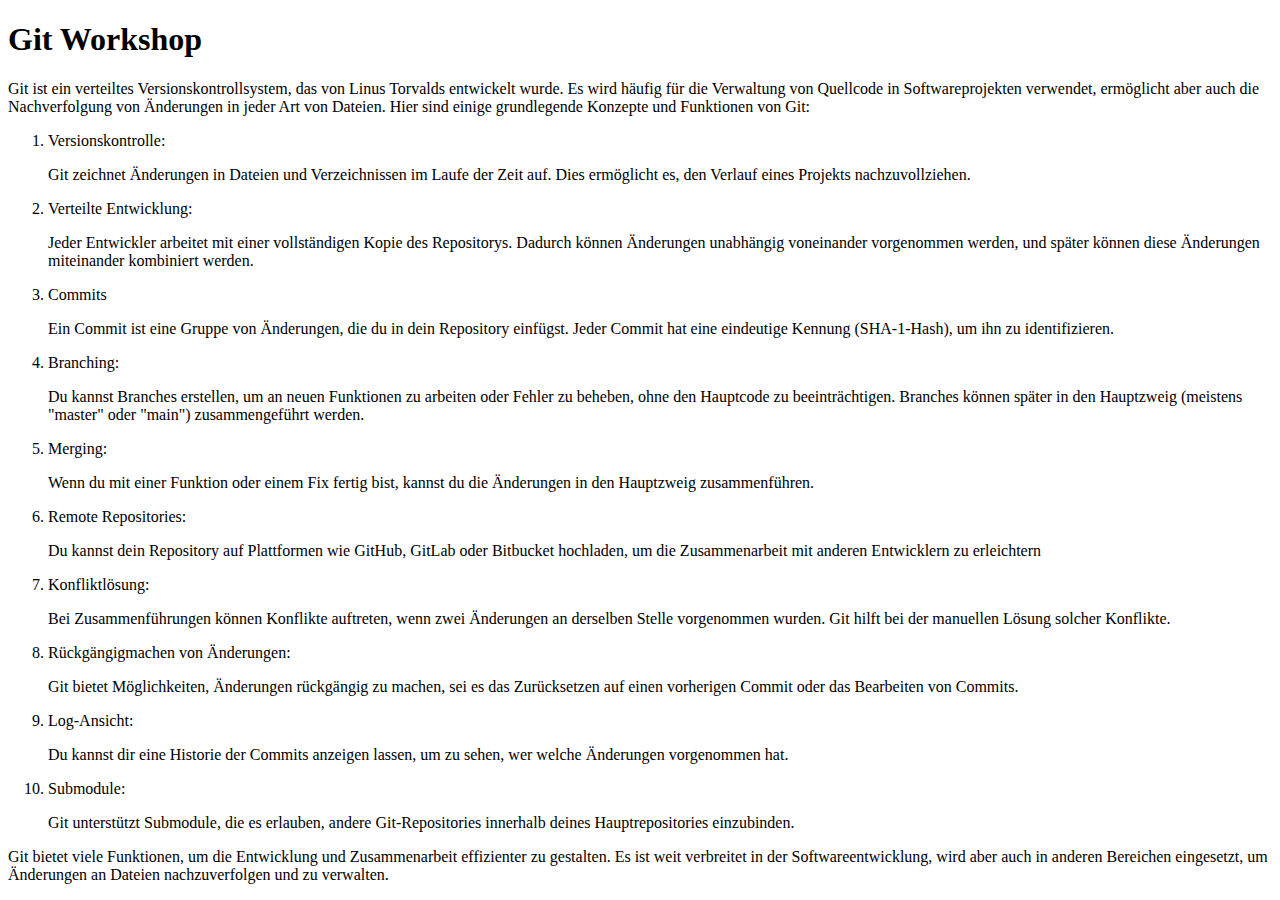
==== index.html @ 0a0c8992 "first commit" ====
<!DOCTYPE html>
<html lang="en">
<head>
    <meta charset="UTF-8">
    <meta name="viewport" content="width=device-width, initial-scale=1.0">
    <title>Document</title>
    <link rel="stylesheet" href="./index.html">
    <script src="./script.js" defer></script>
</head>
<body>
    <h1>Git Workshop</h1>

    <p> Git ist ein verteiltes Versionskontrollsystem, das von Linus Torvalds entwickelt wurde. Es wird häufig für die Verwaltung von Quellcode in Softwareprojekten verwendet, ermöglicht aber auch die Nachverfolgung von Änderungen in jeder Art von Dateien. Hier sind einige grundlegende Konzepte und Funktionen von Git:</p>
        <ol>
            <li>Versionskontrolle:</li>
            <p>Git zeichnet Änderungen in Dateien und Verzeichnissen im Laufe der Zeit auf. Dies ermöglicht es, den Verlauf eines Projekts nachzuvollziehen.</p>
            <li>Verteilte Entwicklung:</li>
            <p>Jeder Entwickler arbeitet mit einer vollständigen Kopie des Repositorys. Dadurch können Änderungen unabhängig voneinander vorgenommen werden, und später können diese Änderungen miteinander kombiniert werden.</p>
            <li>Commits</li>
            <p>Ein Commit ist eine Gruppe von Änderungen, die du in dein Repository einfügst. Jeder Commit hat eine eindeutige Kennung (SHA-1-Hash), um ihn zu identifizieren.</p>
            <li>Branching:</li>
            <p>Du kannst Branches erstellen, um an neuen Funktionen zu arbeiten oder Fehler zu beheben, ohne den Hauptcode zu beeinträchtigen. Branches können später in den Hauptzweig (meistens "master" oder "main") zusammengeführt werden.</p>
            <li>Merging:</li>
            <p>Wenn du mit einer Funktion oder einem Fix fertig bist, kannst du die Änderungen in den Hauptzweig zusammenführen.
            </p>
            <li>Remote Repositories:</li>
            <p>Du kannst dein Repository auf Plattformen wie GitHub, GitLab oder Bitbucket hochladen, um die Zusammenarbeit mit anderen Entwicklern zu erleichtern</p>
            <li>Konfliktlösung:</li>
            <p>Bei Zusammenführungen können Konflikte auftreten, wenn zwei Änderungen an derselben Stelle vorgenommen wurden. Git hilft bei der manuellen Lösung solcher Konflikte.</p>
            <li>Rückgängigmachen von Änderungen:</li>
            <p>Git bietet Möglichkeiten, Änderungen rückgängig zu machen, sei es das Zurücksetzen auf einen vorherigen Commit oder das Bearbeiten von Commits.</p>
            <li>Log-Ansicht:</li>
            <p>Du kannst dir eine Historie der Commits anzeigen lassen, um zu sehen, wer welche Änderungen vorgenommen hat.</p>
            <li>Submodule:</li>
            <p>Git unterstützt Submodule, die es erlauben, andere Git-Repositories innerhalb deines Hauptrepositories einzubinden.</p>
        </ol>

    <p>Git bietet viele Funktionen, um die Entwicklung und Zusammenarbeit effizienter zu gestalten. Es ist weit verbreitet in der Softwareentwicklung, wird aber auch in anderen Bereichen eingesetzt, um Änderungen an Dateien nachzuverfolgen und zu verwalten.</p>
    
</body>
</html>
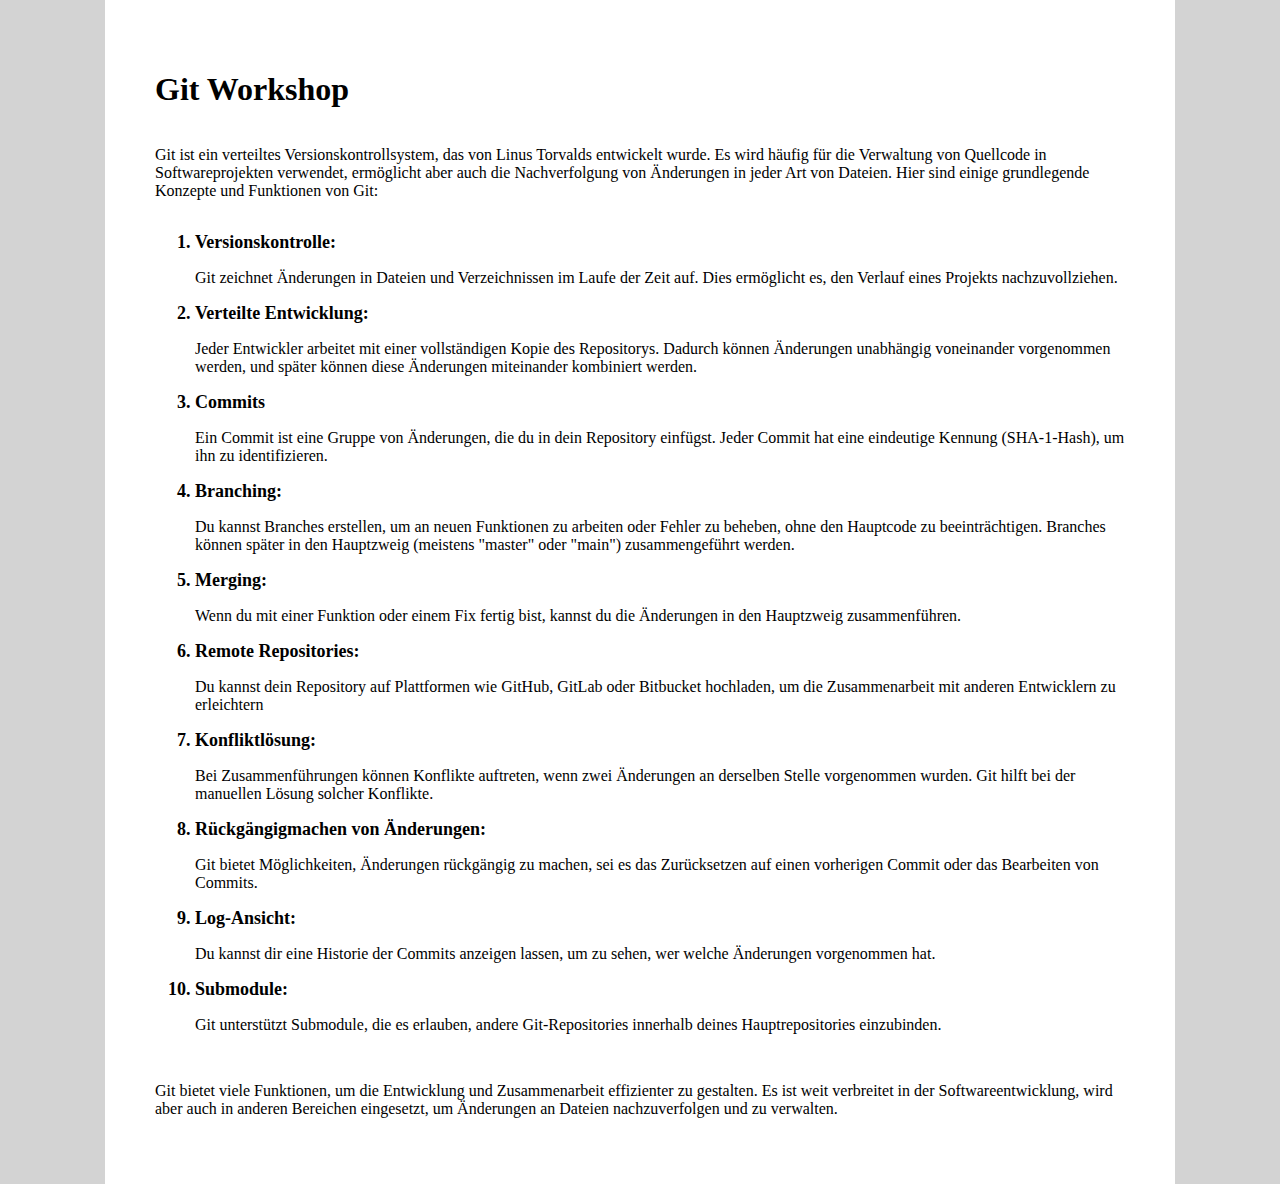
==== commit 60623e1b: "assigntment 4 finalized" ====
--- a/index.html
+++ b/index.html
@@ -4,10 +4,12 @@
     <meta charset="UTF-8">
     <meta name="viewport" content="width=device-width, initial-scale=1.0">
     <title>Document</title>
-    <link rel="stylesheet" href="./index.html">
+    <link rel="stylesheet" href="./styles.css">
     <script src="./script.js" defer></script>
 </head>
 <body>
+    <header> </header>
+    <main>
     <h1>Git Workshop</h1>
 
     <p> Git ist ein verteiltes Versionskontrollsystem, das von Linus Torvalds entwickelt wurde. Es wird häufig für die Verwaltung von Quellcode in Softwareprojekten verwendet, ermöglicht aber auch die Nachverfolgung von Änderungen in jeder Art von Dateien. Hier sind einige grundlegende Konzepte und Funktionen von Git:</p>
@@ -36,6 +38,8 @@
         </ol>
 
     <p>Git bietet viele Funktionen, um die Entwicklung und Zusammenarbeit effizienter zu gestalten. Es ist weit verbreitet in der Softwareentwicklung, wird aber auch in anderen Bereichen eingesetzt, um Änderungen an Dateien nachzuverfolgen und zu verwalten.</p>
-    
+   </main>
+
+    <footer></footer>
 </body>
 </html>--- a/styles.css
+++ b/styles.css
@@ -0,0 +1,20 @@
+body{
+    background-color: lightgray;
+    margin: 0;
+    display: flex;
+    justify-content: center;
+}
+main {
+    display: flex;
+    flex-direction: column;
+    justify-content: center;
+    max-width: 970px;
+    background-color: white; 
+    padding: 50px;
+    color: black
+}
+
+li {
+    font-size: large;
+    font-weight: bolder;
+}